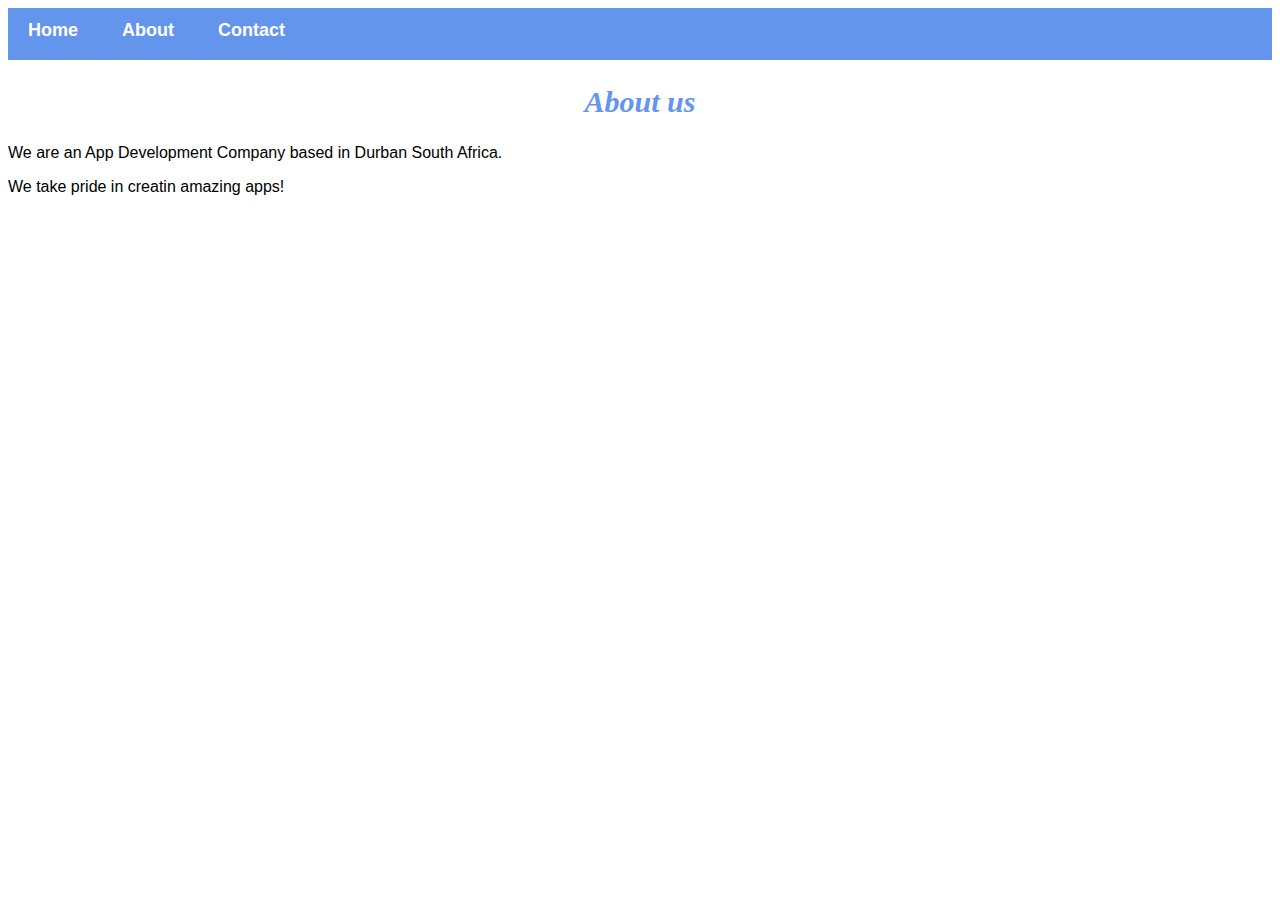
==== about.html @ 0002c3bf "Added Project Files" ====
<!DOCTYPE html>
<html>
    <head>
        <link rel="stylesheet" href="style.css">

    </head>
    <body>
        <div id="menu">
            <a href="index.html">Home</a>
            <a href="about.html">About</a>
            <a href="contact.html">Contact</a>
        </div>
        <h2>About us</h2>
        <p>We are an App Development Company based in Durban South Africa.</p>
        <p>We take pride in creatin amazing apps!</p>

    </body>
</html>
---- style.css ----
.gallery img{
    width: 100%;
}

h2{
    font-family: Impact, fantasy;
    text-align: center;
    font-size: 30px;
    color: cornflowerblue;
    font-style: italic
}

h4{
    font-family: Impact, fantasy;
    font-size: 20px;
    font-style: italic;
    color: cornflowerblue;
}

p{
    font-family: Helvetica, sans-serif;
}

#menu{
    width: 100%;
    height: 40px;
    background-color: cornflowerblue;
    padding-top: 12px;
}

#menu a{
    color: white;
    font-family: Helvetica, sans-serif;
    font-size: 18px;
    text-decoration: none;
    font-weight: 800;

    padding-left: 20px;
    padding-right: 20px;
}

#menu a:hover{
    color: #5077bd;
}
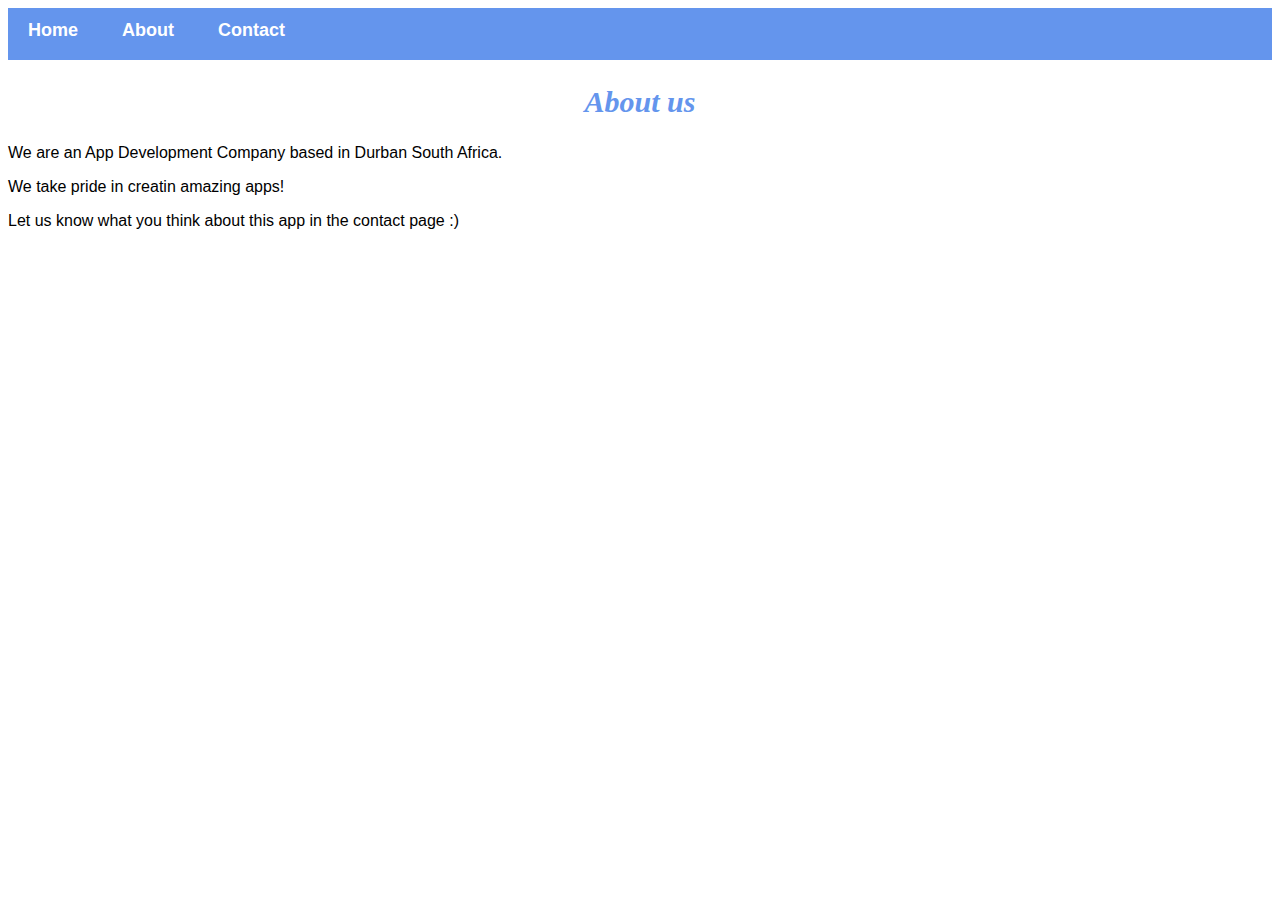
==== commit 8d741047: "Added some text" ====
--- a/about.html
+++ b/about.html
@@ -13,6 +13,7 @@
         <h2>About us</h2>
         <p>We are an App Development Company based in Durban South Africa.</p>
         <p>We take pride in creatin amazing apps!</p>
+        <p>Let us know what you think about this app in the contact page :)</p>
 
     </body>
 </html>